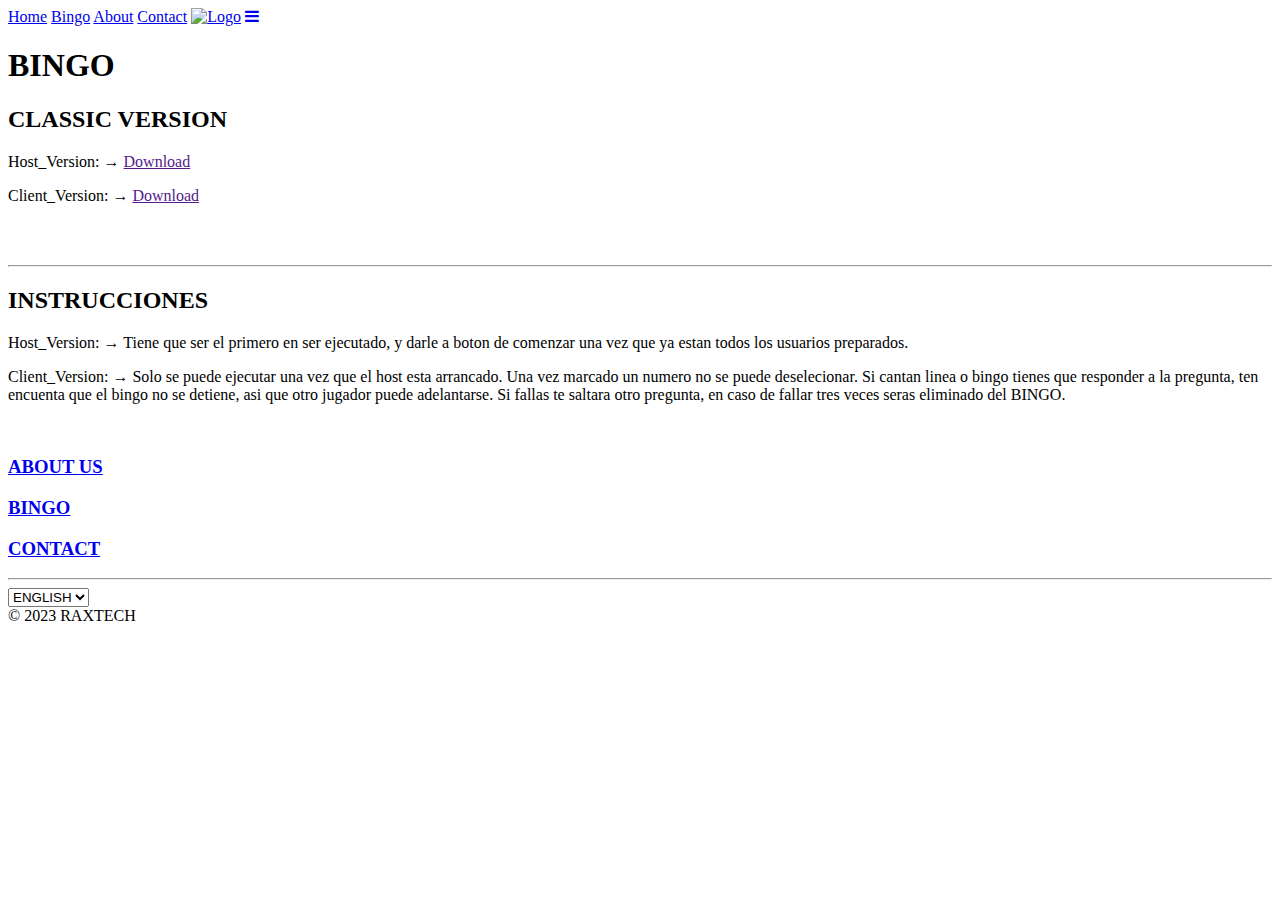
==== Bingo.html @ 8366cc51 "Update Bingo.html" ====
<!DOCTYPE html>
<html lang="en">
<head>
    <meta charset="UTF-8">
    <meta name="viewport" content="width=device-width, initial-scale=1.0">
    <link rel="stylesheet" href="css/Bingo.css">
    <link rel="stylesheet" href="css/comun.css">
    <link rel="icon" href="img/imalogo.png" type="image/x-icon">
    <link rel="stylesheet" href="https://cdnjs.cloudflare.com/ajax/libs/font-awesome/4.7.0/css/font-awesome.min.css">
    <title>BINGO</title>
</head>
<body>
    <header>
        <div class="navbar" id="myNavbar">
        <a href="index.html">Home</a>
        <a href="Bingo.html">Bingo</a>
        <a href="about.html">About</a>
        <a href="contact.html">Contact</a>
        <a id="logo" href="index.html"><img id="Logo" src="img/imalogo.png" alt="Logo" style="height:70px;"></a>
        <a href="javascript:void(0);" class="icon" onclick="myFunction()">
            <i class="fa fa-bars"></i>
        </a>
    </div>
    <script src="prueba.js"></script>
    <div class="texto-imagen">
        <h1 id="titulo">BINGO</h1>
    </div>
</header> 
<section>
    <div id="estructura">
        <div id="text">
            <h2>CLASSIC VERSION</h2>
            <p>Host_Version: &rarr; <a href="">Download</a></p>
            
            <p>Client_Version: &rarr; <a href="">Download</a></p>
            <br><br>
            <hr>
            <h2>INSTRUCCIONES</h2>
            <p>Host_Version: &rarr; Tiene que ser el primero en ser ejecutado, y darle a boton de comenzar una vez que ya estan todos los usuarios preparados.</p>
            <p>Client_Version: &rarr; Solo se puede ejecutar una vez que el host esta arrancado. Una vez marcado un numero no se puede deselecionar. Si cantan linea o bingo tienes que responder a la pregunta, ten encuenta que el bingo no se detiene, asi que otro jugador puede adelantarse. Si fallas te saltara otro pregunta, en caso de fallar tres veces seras eliminado del BINGO. </p>
        </div>
            <img id="img" src="img/bingo.jfif" alt="">
    </div>
    <footer>
        <div id="space1">
            <div class="footer_menu">
               <a href="about.html"><h3>ABOUT US</h3></a>
            </div>
            <div class="footer_menu">
                <a href="Bingo.html"><h3>BINGO</h3></a>
            </div>
            <div class="footer_menu">
              <a href="contact.html"><h3>CONTACT</h3></a>
            </div>
        </div>
        <hr>
        <div id="space2">
            <div>
                <select>
                    <option>ENGLISH</option>
                </select>
            </div>
            <div>
                © 2023 RAXTECH
            </div>
        </div>
    </footer>
</section> 
</body>
</html>
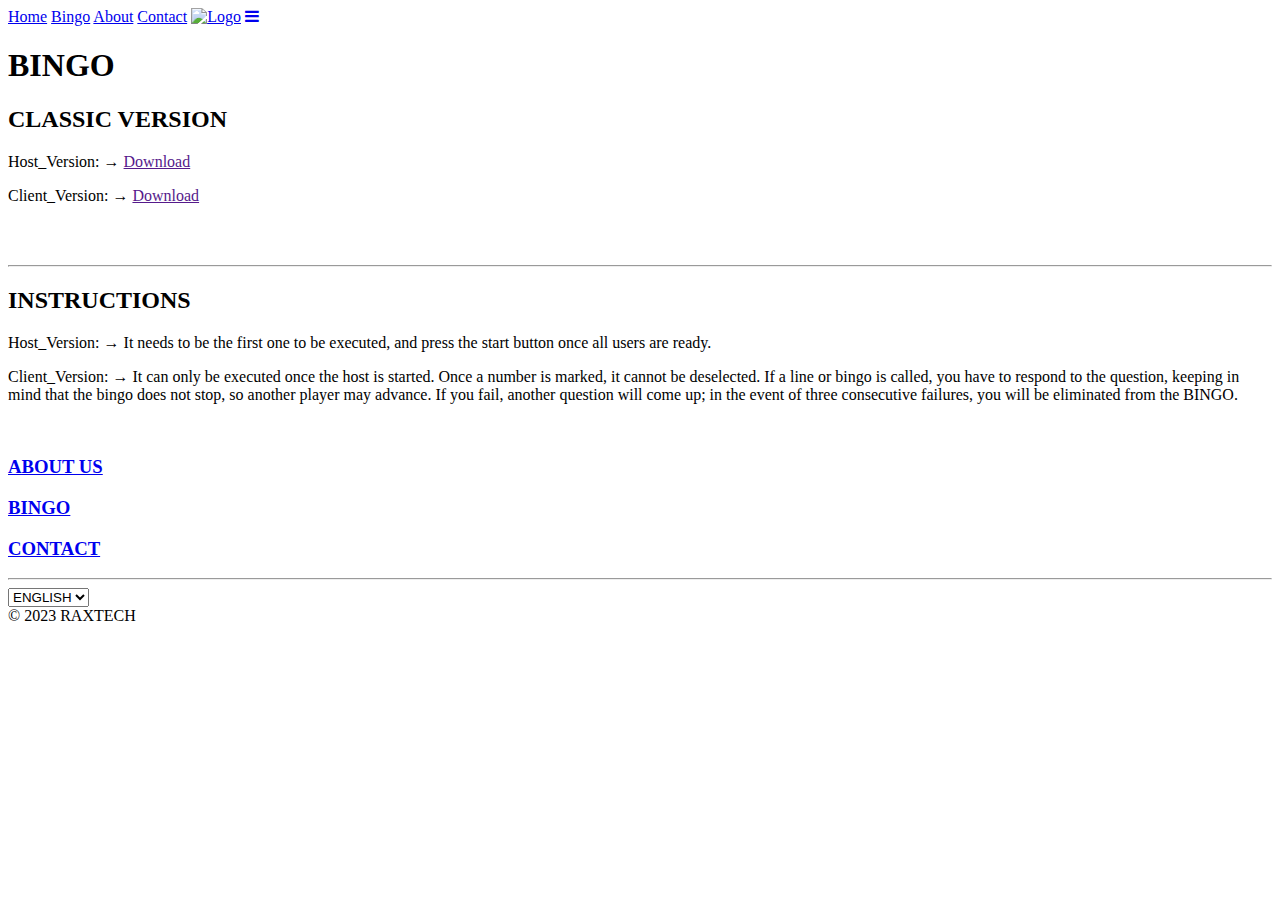
==== commit 4972231d: "Update Bingo.html" ====
--- a/Bingo.html
+++ b/Bingo.html
@@ -35,9 +35,9 @@
             <p>Client_Version: &rarr; <a href="">Download</a></p>
             <br><br>
             <hr>
-            <h2>INSTRUCCIONES</h2>
-            <p>Host_Version: &rarr; Tiene que ser el primero en ser ejecutado, y darle a boton de comenzar una vez que ya estan todos los usuarios preparados.</p>
-            <p>Client_Version: &rarr; Solo se puede ejecutar una vez que el host esta arrancado. Una vez marcado un numero no se puede deselecionar. Si cantan linea o bingo tienes que responder a la pregunta, ten encuenta que el bingo no se detiene, asi que otro jugador puede adelantarse. Si fallas te saltara otro pregunta, en caso de fallar tres veces seras eliminado del BINGO. </p>
+            <h2>INSTRUCTIONS</h2>
+            <p>Host_Version: &rarr; It needs to be the first one to be executed, and press the start button once all users are ready.</p>
+            <p>Client_Version: &rarr; It can only be executed once the host is started. Once a number is marked, it cannot be deselected. If a line or bingo is called, you have to respond to the question, keeping in mind that the bingo does not stop, so another player may advance. If you fail, another question will come up; in the event of three consecutive failures, you will be eliminated from the BINGO. </p>
         </div>
             <img id="img" src="img/bingo.jfif" alt="">
     </div>
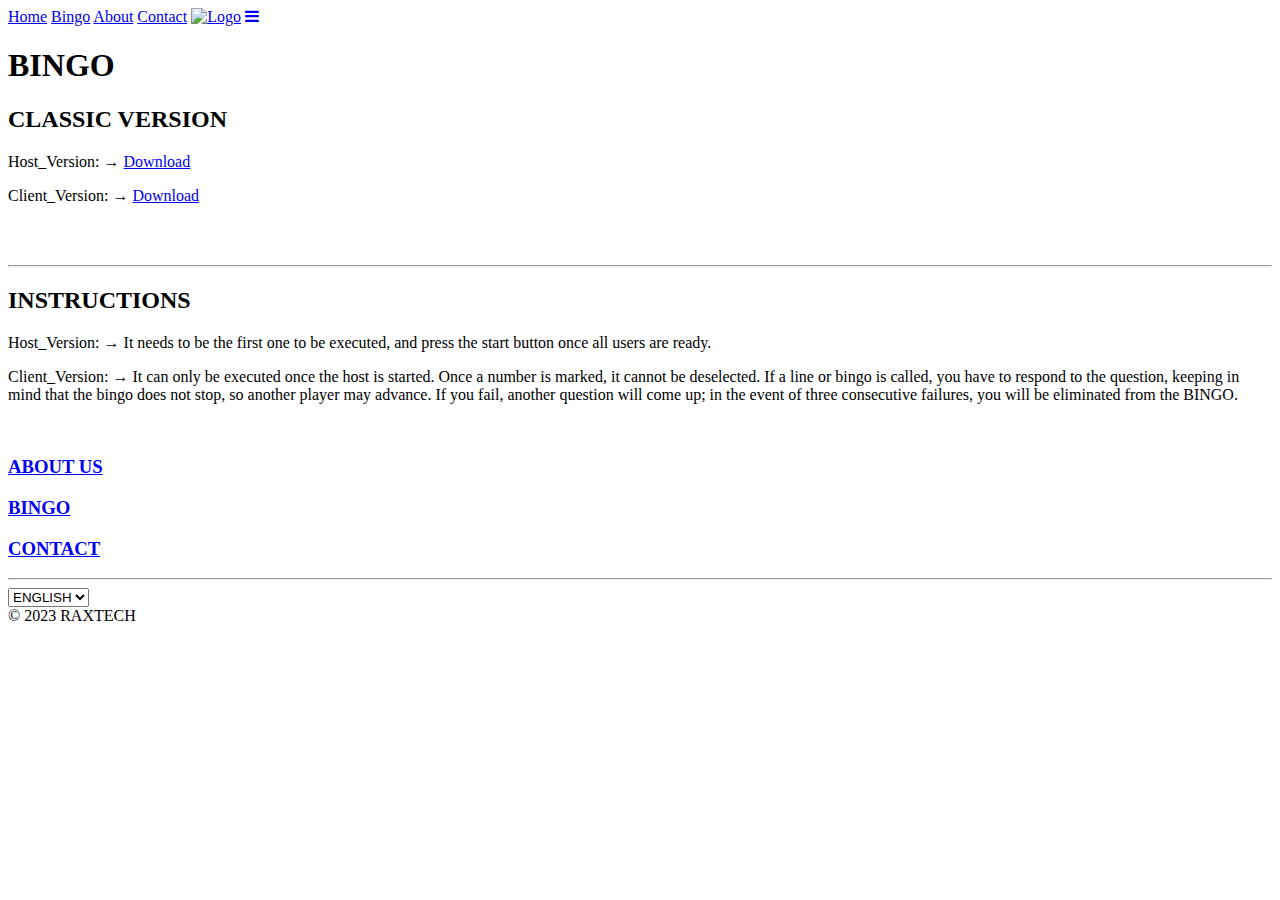
==== commit 58477e28: "DOWNLOAD" ====
--- a/Bingo.html
+++ b/Bingo.html
@@ -30,9 +30,9 @@
     <div id="estructura">
         <div id="text">
             <h2>CLASSIC VERSION</h2>
-            <p>Host_Version: &rarr; <a href="">Download</a></p>
+            <p>Host_Version: &rarr; <a href="Presentador.java"Download>Download</a></p>
             
-            <p>Client_Version: &rarr; <a href="">Download</a></p>
+            <p>Client_Version: &rarr; <a href="Carton.java"Download>Download</a></p>
             <br><br>
             <hr>
             <h2>INSTRUCTIONS</h2>
